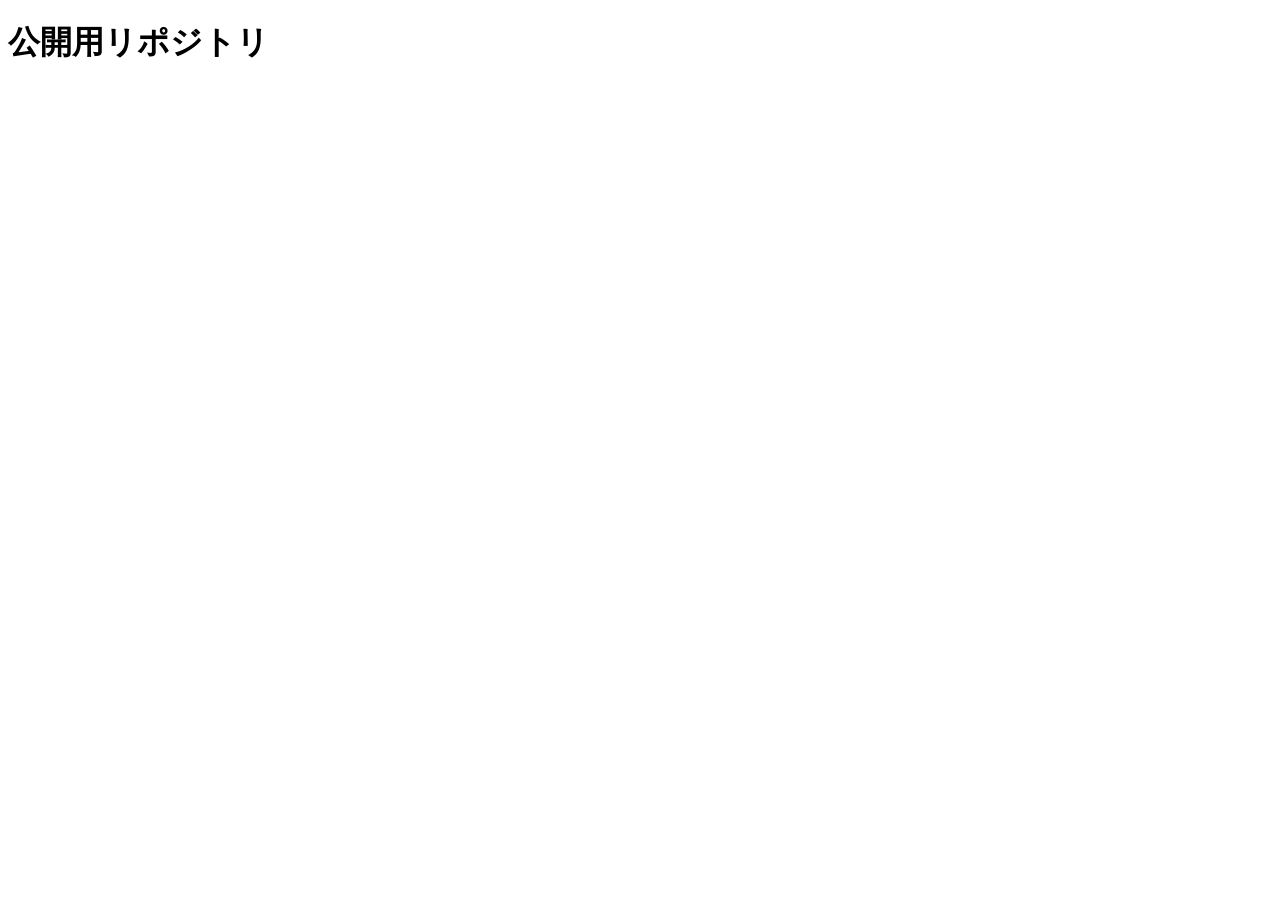
==== index.html @ 735f6ffc "あ" ====
<!DOCTYPE html>
<html lang="ja">
<head>
    <meta charset="UTF-8">
    <meta name="viewport" content="width=device-width, initial-scale=1.0">
    <title>github pages</title>
</head>
<body>
    <h1>公開用リポジトリ</h1>
</body>
</html>
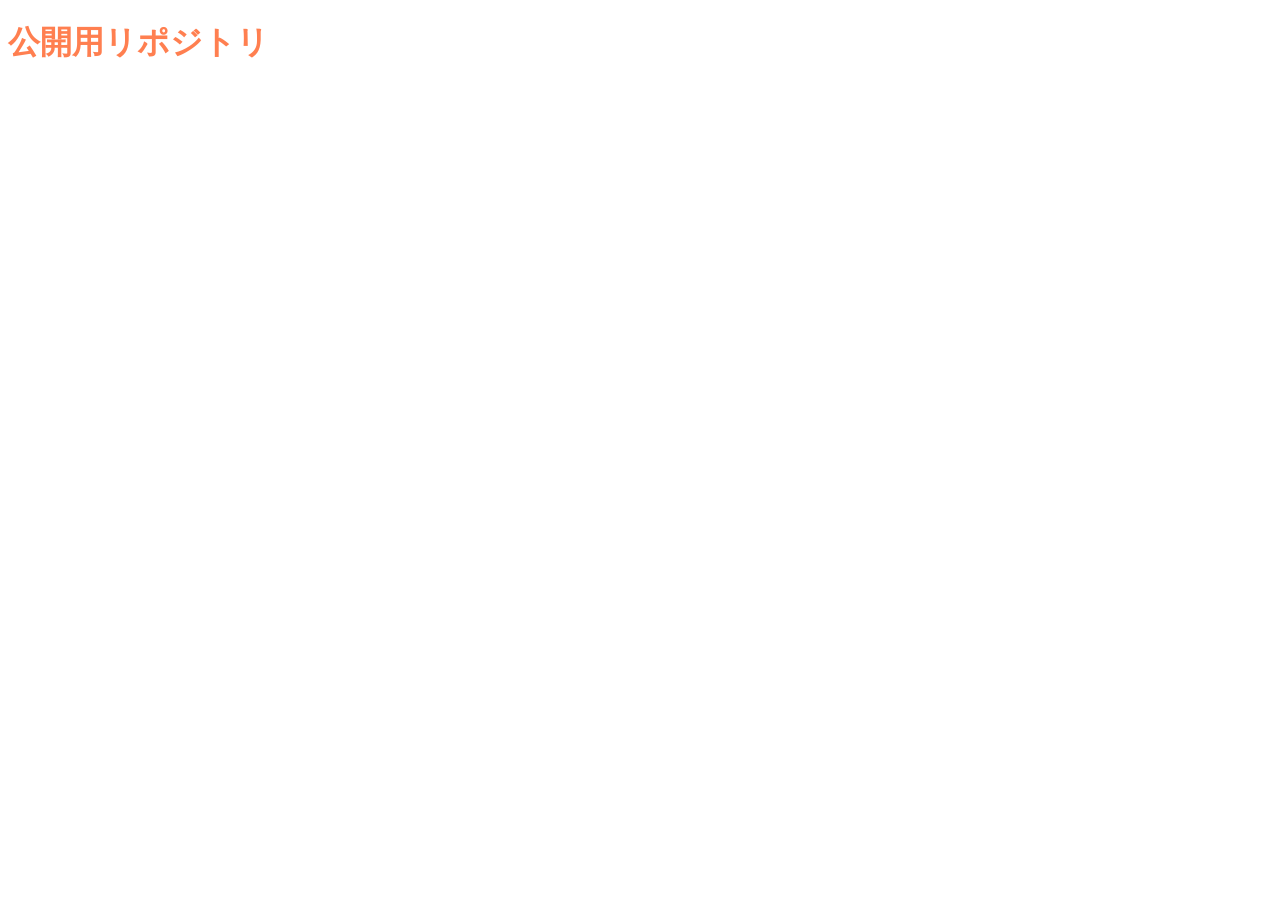
==== commit 3328a8f2: "a" ====
--- a/index.html
+++ b/index.html
@@ -4,6 +4,7 @@
     <meta charset="UTF-8">
     <meta name="viewport" content="width=device-width, initial-scale=1.0">
     <title>github pages</title>
+    <link rel="stylesheet" href="css/style.css">
 </head>
 <body>
     <h1>公開用リポジトリ</h1>
--- a/css/style.css
+++ b/css/style.css
@@ -0,0 +1,3 @@
+h1{
+    color: coral;
+}
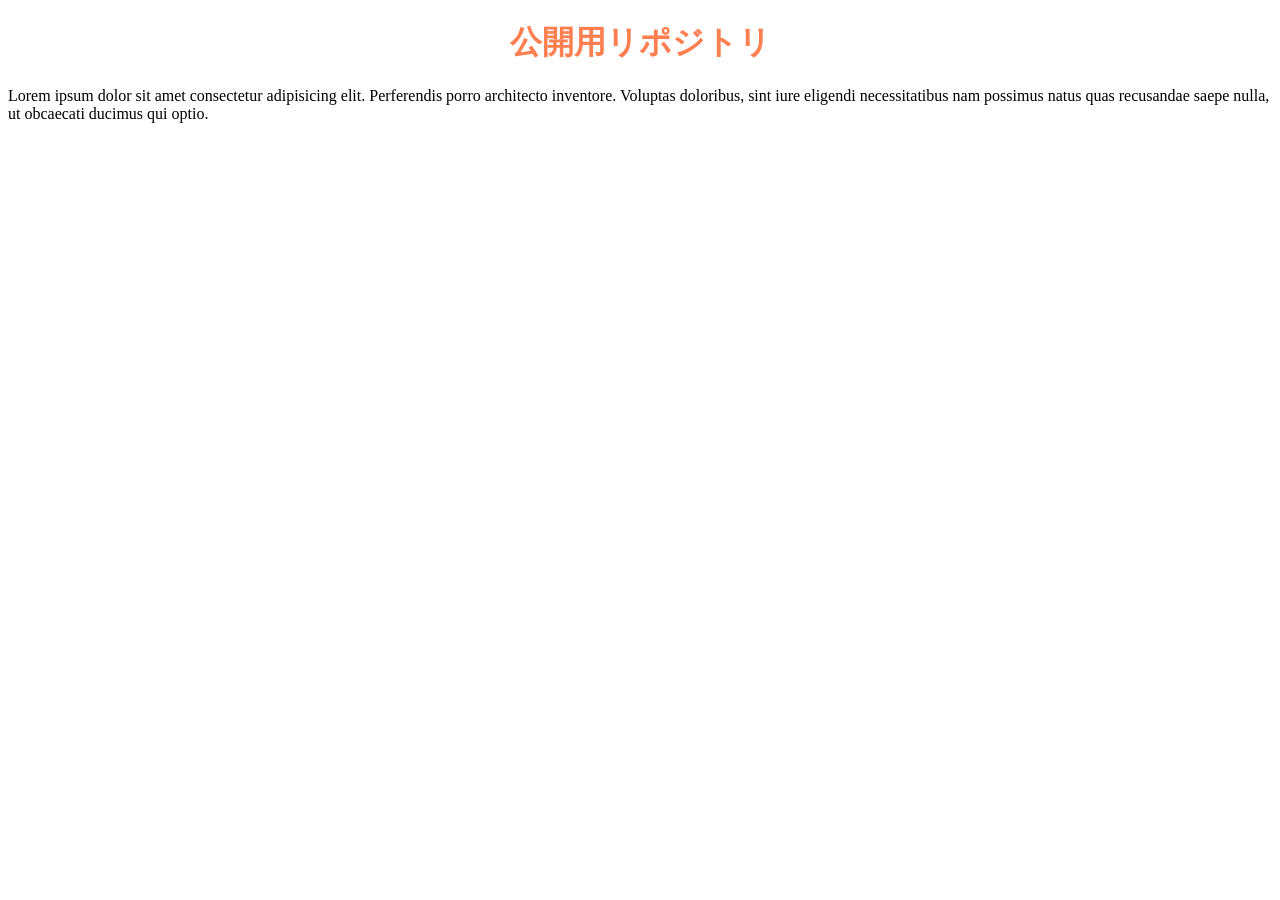
==== commit f3efba29: "a" ====
--- a/index.html
+++ b/index.html
@@ -8,5 +8,6 @@
 </head>
 <body>
     <h1>公開用リポジトリ</h1>
+    <p>Lorem ipsum dolor sit amet consectetur adipisicing elit. Perferendis porro architecto inventore. Voluptas doloribus, sint iure eligendi necessitatibus nam possimus natus quas recusandae saepe nulla, ut obcaecati ducimus qui optio.</p>
 </body>
 </html>
--- a/css/style.css
+++ b/css/style.css
@@ -1,3 +1,4 @@
 h1{
     color: coral;
+    text-align: center;
 }
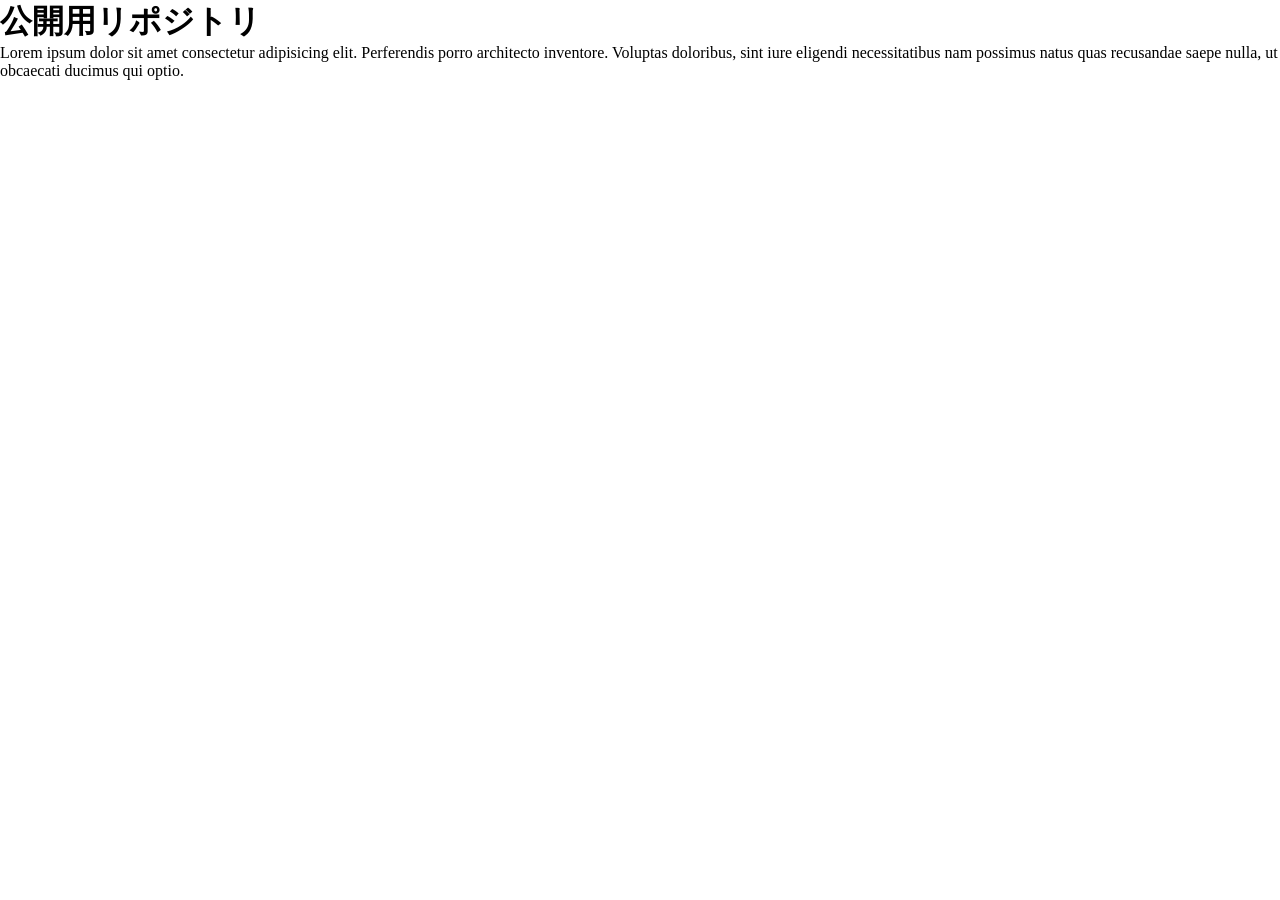
==== commit 6587c722: "a" ====
--- a/index.html
+++ b/index.html
@@ -9,5 +9,59 @@
 <body>
     <h1>公開用リポジトリ</h1>
     <p>Lorem ipsum dolor sit amet consectetur adipisicing elit. Perferendis porro architecto inventore. Voluptas doloribus, sint iure eligendi necessitatibus nam possimus natus quas recusandae saepe nulla, ut obcaecati ducimus qui optio.</p>
+    <div class="particle-layer" aria-hidden="true"></div>
+    <script>
+        const particleLayer = document.querySelector('.particle-layer');
+const colors = [
+  'var(--particle-wine)',
+  'var(--particle-green)',
+  'var(--particle-ivory)',
+];
+const maxParticles = 70;
+let lastParticleTime = 0;
+
+function createParticle(x, y) {
+  if (particleLayer.childElementCount >= maxParticles) {
+    particleLayer.firstElementChild?.remove();
+  }
+
+  const particle = document.createElement('span');
+  const size = 10 + Math.random() * 38;
+  const angle = Math.random() * Math.PI * 2;
+  const distance = 35 + Math.random() * 115;
+  const duration = 1800 + Math.random() * 1400;
+  const color = colors[Math.floor(Math.random() * colors.length)];
+
+  particle.className = 'particle';
+  particle.style.width = `${size}px`;
+  particle.style.height = `${size}px`;
+  particle.style.backgroundColor = `color-mix(in srgb, ${color} ${Math.round((0.55 + Math.random() * 0.3) * 100)}%, transparent)`;
+  particle.style.left = `${x - size / 2}px`;
+  particle.style.top = `${y - size / 2}px`;
+  particleLayer.append(particle);
+
+  const driftX = Math.cos(angle) * distance;
+  const driftY = Math.sin(angle) * distance;
+  const animation = particle.animate(
+    [
+      { transform: 'translate(0, 0) scale(1)', opacity: 0.9 },
+      { transform: `translate(${driftX}px, ${driftY}px) scale(0.15)`, opacity: 0 },
+    ],
+    { duration, easing: 'cubic-bezier(0.16, 1, 0.3, 1)', fill: 'forwards' },
+  );
+
+  animation.onfinish = () => particle.remove();
+}
+
+if (!window.matchMedia('(prefers-reduced-motion: reduce)').matches) {
+  document.addEventListener('pointermove', (event) => {
+    const now = performance.now();
+    if (now - lastParticleTime < 18) return;
+
+    lastParticleTime = now;
+    createParticle(event.clientX, event.clientY);
+  });
+}
+    </script>
 </body>
 </html>
--- a/css/style.css
+++ b/css/style.css
@@ -1,4 +1,35 @@
-h1{
-    color: coral;
-    text-align: center;
-}+*{padding: 0;margin: 0;box-sizing: border-box;}
+:root {
+  --particle-wine: #ff71d9;
+  --particle-green: #23549c;
+  --particle-ivory: #8ce9b9;
+}
+
+body {
+  min-height: 100vh;
+  margin: 0;
+  overflow: hidden;
+}
+
+.particle-layer {
+  position: fixed;
+  inset: 0;
+  overflow: hidden;
+  pointer-events: none;
+  z-index: 9999;
+}
+
+.particle {
+  position: absolute;
+  left: 0;
+  top: 0;
+  border-radius: 50%;
+  pointer-events: none;
+  will-change: transform, opacity;
+}
+/* ユーザーがアニメーションを減らす設定にしている場合、パーティクルを表示しない */
+@media (prefers-reduced-motion: reduce) {
+  .particle-layer {
+    display: none;
+  }
+}
